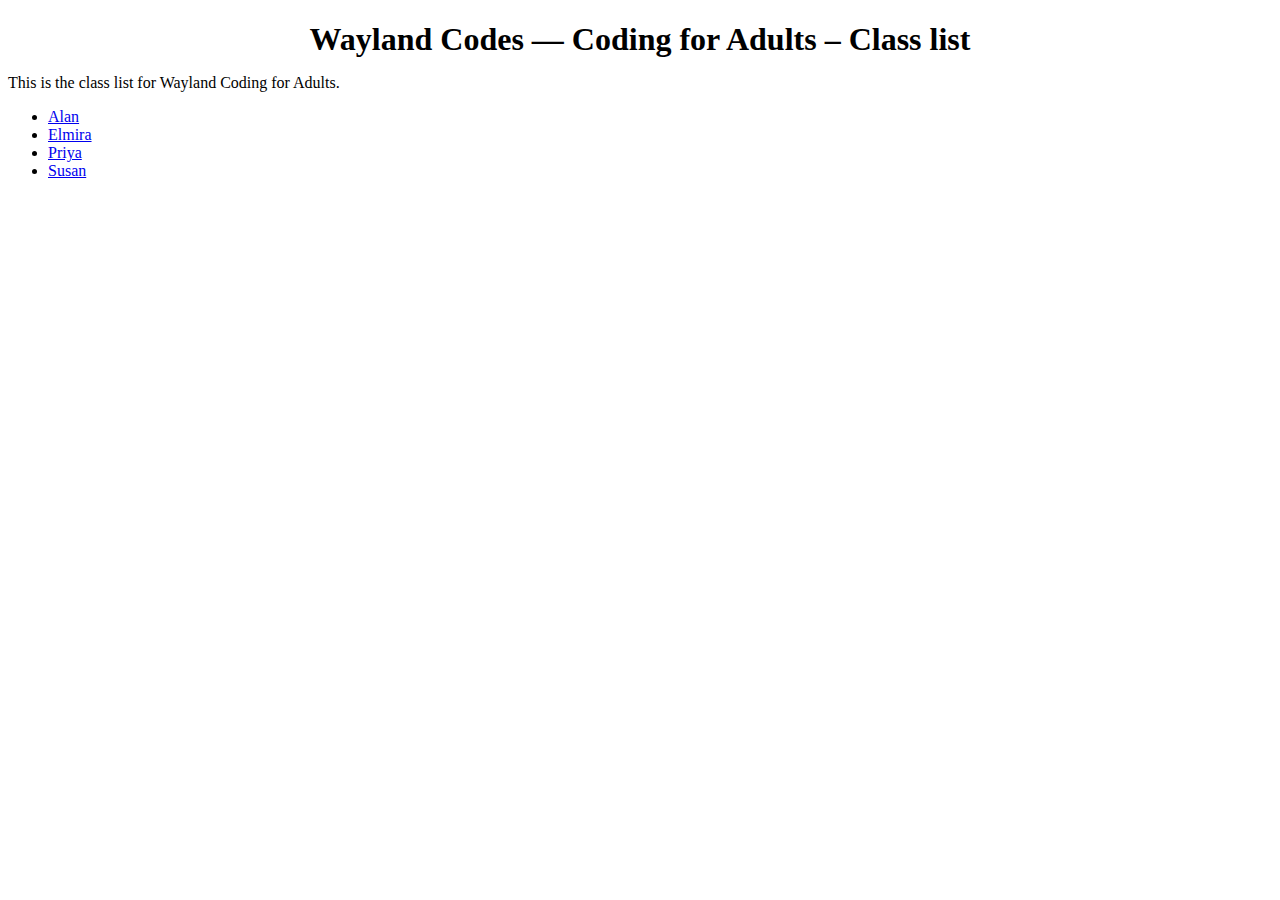
==== class.html @ 51a646da "Added class list." ====
<?xml version="1.0" encoding="utf-8"?>
<!DOCTYPE html PUBLIC "-//W3C//DTD XHTML 1.0 Strict//EN"
"http://www.w3.org/TR/xhtml1/DTD/xhtml1-strict.dtd">
<html xmlns="http://www.w3.org/1999/xhtml" lang="en" xml:lang="en">
<head>
<!-- 2017-10-10 Tue 23:38 -->
<meta http-equiv="Content-Type" content="text/html;charset=utf-8" />
<meta name="viewport" content="width=device-width, initial-scale=1" />
<title>Wayland Codes &#x2014; Coding for Adults &#x2013; Class list</title>
<meta name="generator" content="Org mode" />
<style type="text/css">
 <!--/*--><![CDATA[/*><!--*/
  .title  { text-align: center;
             margin-bottom: .2em; }
  .subtitle { text-align: center;
              font-size: medium;
              font-weight: bold;
              margin-top:0; }
  .todo   { font-family: monospace; color: red; }
  .done   { font-family: monospace; color: green; }
  .priority { font-family: monospace; color: orange; }
  .tag    { background-color: #eee; font-family: monospace;
            padding: 2px; font-size: 80%; font-weight: normal; }
  .timestamp { color: #bebebe; }
  .timestamp-kwd { color: #5f9ea0; }
  .org-right  { margin-left: auto; margin-right: 0px;  text-align: right; }
  .org-left   { margin-left: 0px;  margin-right: auto; text-align: left; }
  .org-center { margin-left: auto; margin-right: auto; text-align: center; }
  .underline { text-decoration: underline; }
  #postamble p, #preamble p { font-size: 90%; margin: .2em; }
  p.verse { margin-left: 3%; }
  pre {
    border: 1px solid #ccc;
    box-shadow: 3px 3px 3px #eee;
    padding: 8pt;
    font-family: monospace;
    overflow: auto;
    margin: 1.2em;
  }
  pre.src {
    position: relative;
    overflow: visible;
    padding-top: 1.2em;
  }
  pre.src:before {
    display: none;
    position: absolute;
    background-color: white;
    top: -10px;
    right: 10px;
    padding: 3px;
    border: 1px solid black;
  }
  pre.src:hover:before { display: inline;}
  /* Languages per Org manual */
  pre.src-asymptote:before { content: 'Asymptote'; }
  pre.src-awk:before { content: 'Awk'; }
  pre.src-C:before { content: 'C'; }
  /* pre.src-C++ doesn't work in CSS */
  pre.src-clojure:before { content: 'Clojure'; }
  pre.src-css:before { content: 'CSS'; }
  pre.src-D:before { content: 'D'; }
  pre.src-ditaa:before { content: 'ditaa'; }
  pre.src-dot:before { content: 'Graphviz'; }
  pre.src-calc:before { content: 'Emacs Calc'; }
  pre.src-emacs-lisp:before { content: 'Emacs Lisp'; }
  pre.src-fortran:before { content: 'Fortran'; }
  pre.src-gnuplot:before { content: 'gnuplot'; }
  pre.src-haskell:before { content: 'Haskell'; }
  pre.src-hledger:before { content: 'hledger'; }
  pre.src-java:before { content: 'Java'; }
  pre.src-js:before { content: 'Javascript'; }
  pre.src-latex:before { content: 'LaTeX'; }
  pre.src-ledger:before { content: 'Ledger'; }
  pre.src-lisp:before { content: 'Lisp'; }
  pre.src-lilypond:before { content: 'Lilypond'; }
  pre.src-lua:before { content: 'Lua'; }
  pre.src-matlab:before { content: 'MATLAB'; }
  pre.src-mscgen:before { content: 'Mscgen'; }
  pre.src-ocaml:before { content: 'Objective Caml'; }
  pre.src-octave:before { content: 'Octave'; }
  pre.src-org:before { content: 'Org mode'; }
  pre.src-oz:before { content: 'OZ'; }
  pre.src-plantuml:before { content: 'Plantuml'; }
  pre.src-processing:before { content: 'Processing.js'; }
  pre.src-python:before { content: 'Python'; }
  pre.src-R:before { content: 'R'; }
  pre.src-ruby:before { content: 'Ruby'; }
  pre.src-sass:before { content: 'Sass'; }
  pre.src-scheme:before { content: 'Scheme'; }
  pre.src-screen:before { content: 'Gnu Screen'; }
  pre.src-sed:before { content: 'Sed'; }
  pre.src-sh:before { content: 'shell'; }
  pre.src-sql:before { content: 'SQL'; }
  pre.src-sqlite:before { content: 'SQLite'; }
  /* additional languages in org.el's org-babel-load-languages alist */
  pre.src-forth:before { content: 'Forth'; }
  pre.src-io:before { content: 'IO'; }
  pre.src-J:before { content: 'J'; }
  pre.src-makefile:before { content: 'Makefile'; }
  pre.src-maxima:before { content: 'Maxima'; }
  pre.src-perl:before { content: 'Perl'; }
  pre.src-picolisp:before { content: 'Pico Lisp'; }
  pre.src-scala:before { content: 'Scala'; }
  pre.src-shell:before { content: 'Shell Script'; }
  pre.src-ebnf2ps:before { content: 'ebfn2ps'; }
  /* additional language identifiers per "defun org-babel-execute"
       in ob-*.el */
  pre.src-cpp:before  { content: 'C++'; }
  pre.src-abc:before  { content: 'ABC'; }
  pre.src-coq:before  { content: 'Coq'; }
  pre.src-groovy:before  { content: 'Groovy'; }
  /* additional language identifiers from org-babel-shell-names in
     ob-shell.el: ob-shell is the only babel language using a lambda to put
     the execution function name together. */
  pre.src-bash:before  { content: 'bash'; }
  pre.src-csh:before  { content: 'csh'; }
  pre.src-ash:before  { content: 'ash'; }
  pre.src-dash:before  { content: 'dash'; }
  pre.src-ksh:before  { content: 'ksh'; }
  pre.src-mksh:before  { content: 'mksh'; }
  pre.src-posh:before  { content: 'posh'; }
  /* Additional Emacs modes also supported by the LaTeX listings package */
  pre.src-ada:before { content: 'Ada'; }
  pre.src-asm:before { content: 'Assembler'; }
  pre.src-caml:before { content: 'Caml'; }
  pre.src-delphi:before { content: 'Delphi'; }
  pre.src-html:before { content: 'HTML'; }
  pre.src-idl:before { content: 'IDL'; }
  pre.src-mercury:before { content: 'Mercury'; }
  pre.src-metapost:before { content: 'MetaPost'; }
  pre.src-modula-2:before { content: 'Modula-2'; }
  pre.src-pascal:before { content: 'Pascal'; }
  pre.src-ps:before { content: 'PostScript'; }
  pre.src-prolog:before { content: 'Prolog'; }
  pre.src-simula:before { content: 'Simula'; }
  pre.src-tcl:before { content: 'tcl'; }
  pre.src-tex:before { content: 'TeX'; }
  pre.src-plain-tex:before { content: 'Plain TeX'; }
  pre.src-verilog:before { content: 'Verilog'; }
  pre.src-vhdl:before { content: 'VHDL'; }
  pre.src-xml:before { content: 'XML'; }
  pre.src-nxml:before { content: 'XML'; }
  /* add a generic configuration mode; LaTeX export needs an additional
     (add-to-list 'org-latex-listings-langs '(conf " ")) in .emacs */
  pre.src-conf:before { content: 'Configuration File'; }

  table { border-collapse:collapse; }
  caption.t-above { caption-side: top; }
  caption.t-bottom { caption-side: bottom; }
  td, th { vertical-align:top;  }
  th.org-right  { text-align: center;  }
  th.org-left   { text-align: center;   }
  th.org-center { text-align: center; }
  td.org-right  { text-align: right;  }
  td.org-left   { text-align: left;   }
  td.org-center { text-align: center; }
  dt { font-weight: bold; }
  .footpara { display: inline; }
  .footdef  { margin-bottom: 1em; }
  .figure { padding: 1em; }
  .figure p { text-align: center; }
  .inlinetask {
    padding: 10px;
    border: 2px solid gray;
    margin: 10px;
    background: #ffffcc;
  }
  #org-div-home-and-up
   { text-align: right; font-size: 70%; white-space: nowrap; }
  textarea { overflow-x: auto; }
  .linenr { font-size: smaller }
  .code-highlighted { background-color: #ffff00; }
  .org-info-js_info-navigation { border-style: none; }
  #org-info-js_console-label
    { font-size: 10px; font-weight: bold; white-space: nowrap; }
  .org-info-js_search-highlight
    { background-color: #ffff00; color: #000000; font-weight: bold; }
  .org-svg { width: 90%; }
  /*]]>*/-->
</style>
<script type="text/javascript">
/*
@licstart  The following is the entire license notice for the
JavaScript code in this tag.

Copyright (C) 2012-2017 Free Software Foundation, Inc.

The JavaScript code in this tag is free software: you can
redistribute it and/or modify it under the terms of the GNU
General Public License (GNU GPL) as published by the Free Software
Foundation, either version 3 of the License, or (at your option)
any later version.  The code is distributed WITHOUT ANY WARRANTY;
without even the implied warranty of MERCHANTABILITY or FITNESS
FOR A PARTICULAR PURPOSE.  See the GNU GPL for more details.

As additional permission under GNU GPL version 3 section 7, you
may distribute non-source (e.g., minimized or compacted) forms of
that code without the copy of the GNU GPL normally required by
section 4, provided you include this license notice and a URL
through which recipients can access the Corresponding Source.


@licend  The above is the entire license notice
for the JavaScript code in this tag.
*/
<!--/*--><![CDATA[/*><!--*/
 function CodeHighlightOn(elem, id)
 {
   var target = document.getElementById(id);
   if(null != target) {
     elem.cacheClassElem = elem.className;
     elem.cacheClassTarget = target.className;
     target.className = "code-highlighted";
     elem.className   = "code-highlighted";
   }
 }
 function CodeHighlightOff(elem, id)
 {
   var target = document.getElementById(id);
   if(elem.cacheClassElem)
     elem.className = elem.cacheClassElem;
   if(elem.cacheClassTarget)
     target.className = elem.cacheClassTarget;
 }
/*]]>*///-->
</script>
</head>
<body>
<div id="content">
<h1 class="title">Wayland Codes &#x2014; Coding for Adults &#x2013; Class list</h1>
<p>
This is the class list for Wayland Coding for Adults.
</p>

<ul class="org-ul">
<li><a href="http://nohamnoham.github.io">Alan</a></li>
<li><a href="http://elmirataylor.github.io">Elmira</a></li>
<li><a href="http://priyasawe.github.io">Priya</a></li>
<li><a href="http://susanlk.github.io">Susan</a></li>
</ul>
</div>
</body>
</html>
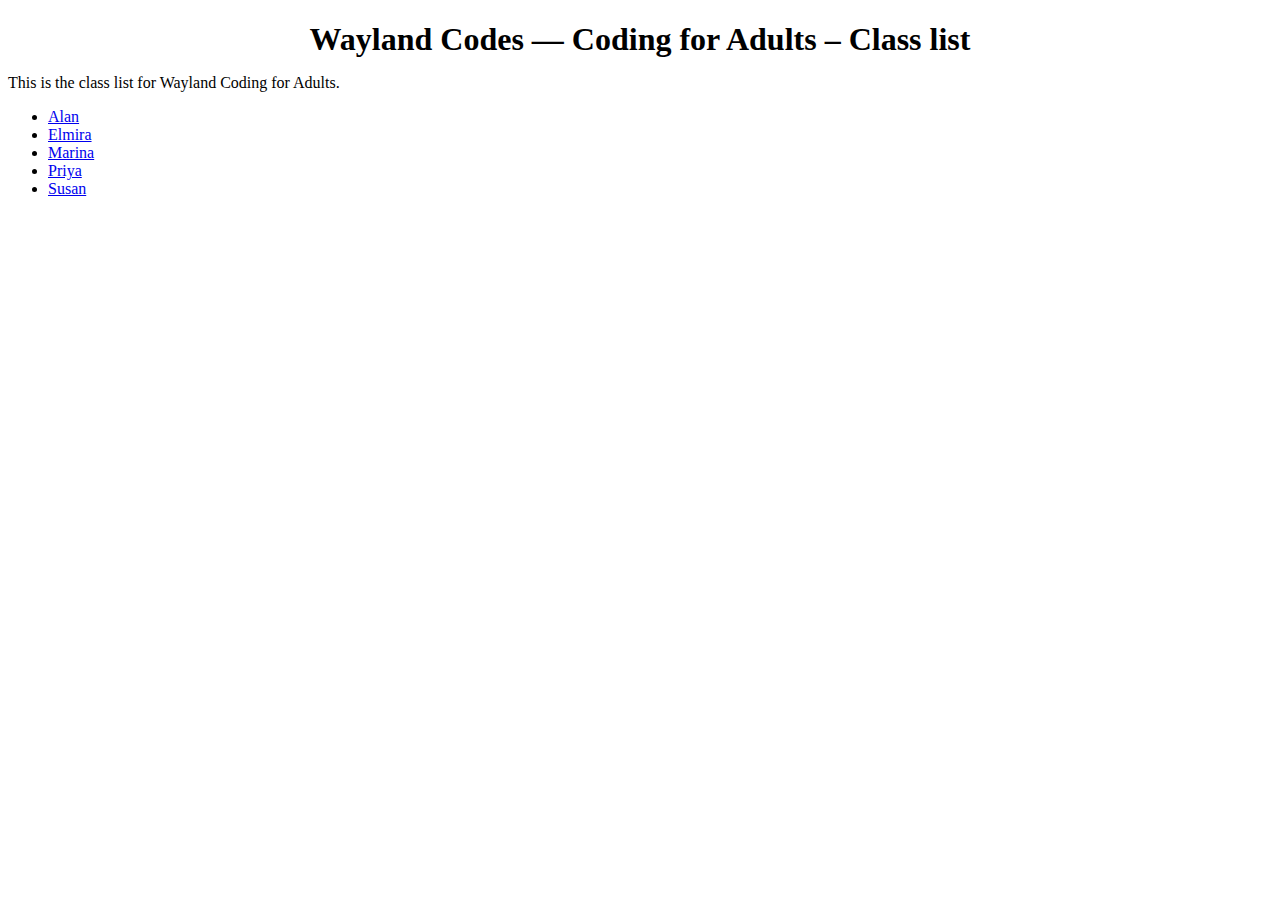
==== commit 16c1cc70: "Added new student links." ====
--- a/class.html
+++ b/class.html
@@ -3,7 +3,7 @@
 "http://www.w3.org/TR/xhtml1/DTD/xhtml1-strict.dtd">
 <html xmlns="http://www.w3.org/1999/xhtml" lang="en" xml:lang="en">
 <head>
-<!-- 2017-10-10 Tue 23:38 -->
+<!-- 2017-10-12 Thu 22:31 -->
 <meta http-equiv="Content-Type" content="text/html;charset=utf-8" />
 <meta name="viewport" content="width=device-width, initial-scale=1" />
 <title>Wayland Codes &#x2014; Coding for Adults &#x2013; Class list</title>
@@ -236,6 +236,7 @@
 <ul class="org-ul">
 <li><a href="http://nohamnoham.github.io">Alan</a></li>
 <li><a href="http://elmirataylor.github.io">Elmira</a></li>
+<li><a href="http://marinalibrary.github.io">Marina</a></li>
 <li><a href="http://priyasawe.github.io">Priya</a></li>
 <li><a href="http://susanlk.github.io">Susan</a></li>
 </ul>
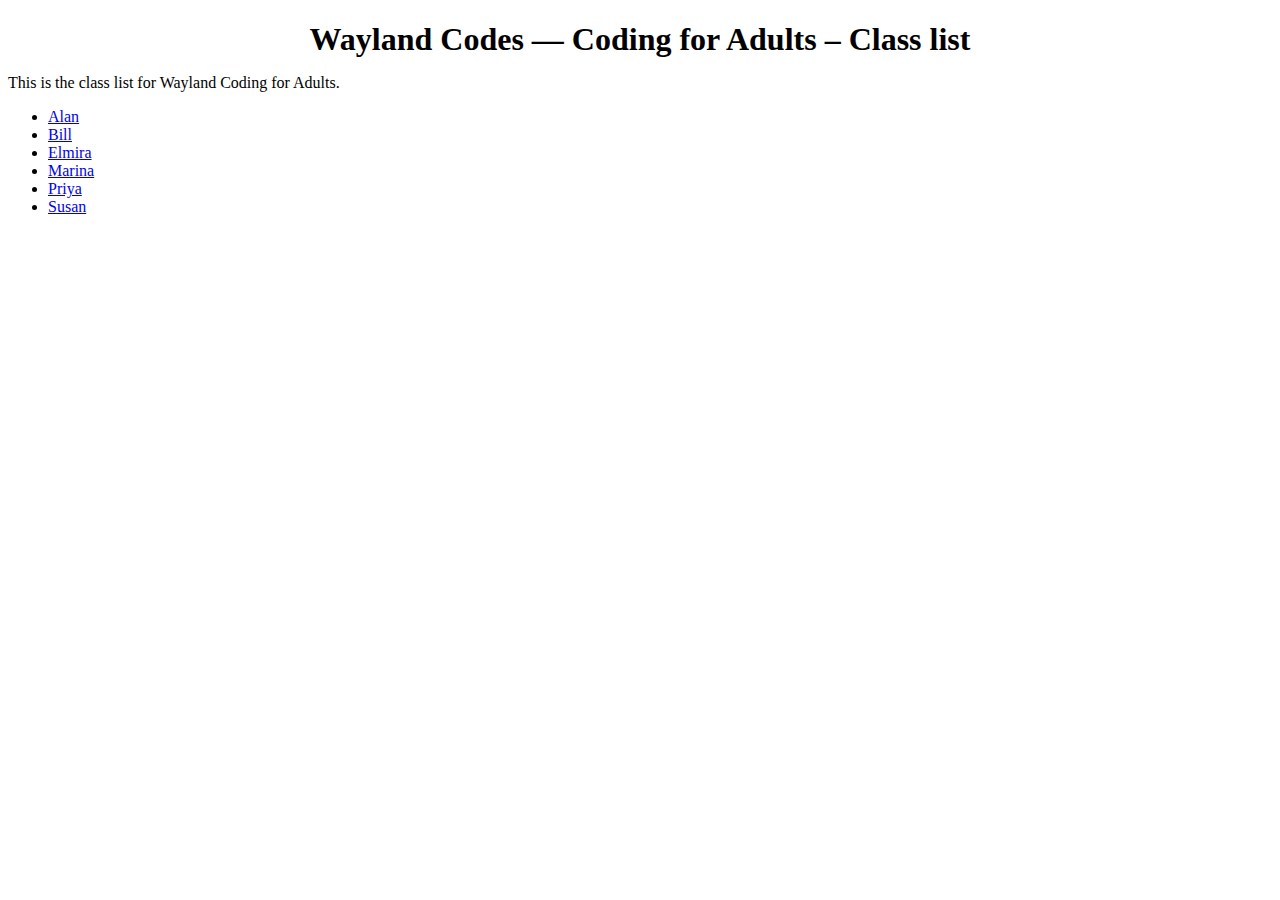
==== commit 68651c09: "Added another student link." ====
--- a/class.html
+++ b/class.html
@@ -3,7 +3,7 @@
 "http://www.w3.org/TR/xhtml1/DTD/xhtml1-strict.dtd">
 <html xmlns="http://www.w3.org/1999/xhtml" lang="en" xml:lang="en">
 <head>
-<!-- 2017-10-12 Thu 22:31 -->
+<!-- 2017-10-12 Thu 22:34 -->
 <meta http-equiv="Content-Type" content="text/html;charset=utf-8" />
 <meta name="viewport" content="width=device-width, initial-scale=1" />
 <title>Wayland Codes &#x2014; Coding for Adults &#x2013; Class list</title>
@@ -235,6 +235,7 @@
 
 <ul class="org-ul">
 <li><a href="http://nohamnoham.github.io">Alan</a></li>
+<li><a href="http://wpetri.github.io">Bill</a></li>
 <li><a href="http://elmirataylor.github.io">Elmira</a></li>
 <li><a href="http://marinalibrary.github.io">Marina</a></li>
 <li><a href="http://priyasawe.github.io">Priya</a></li>
